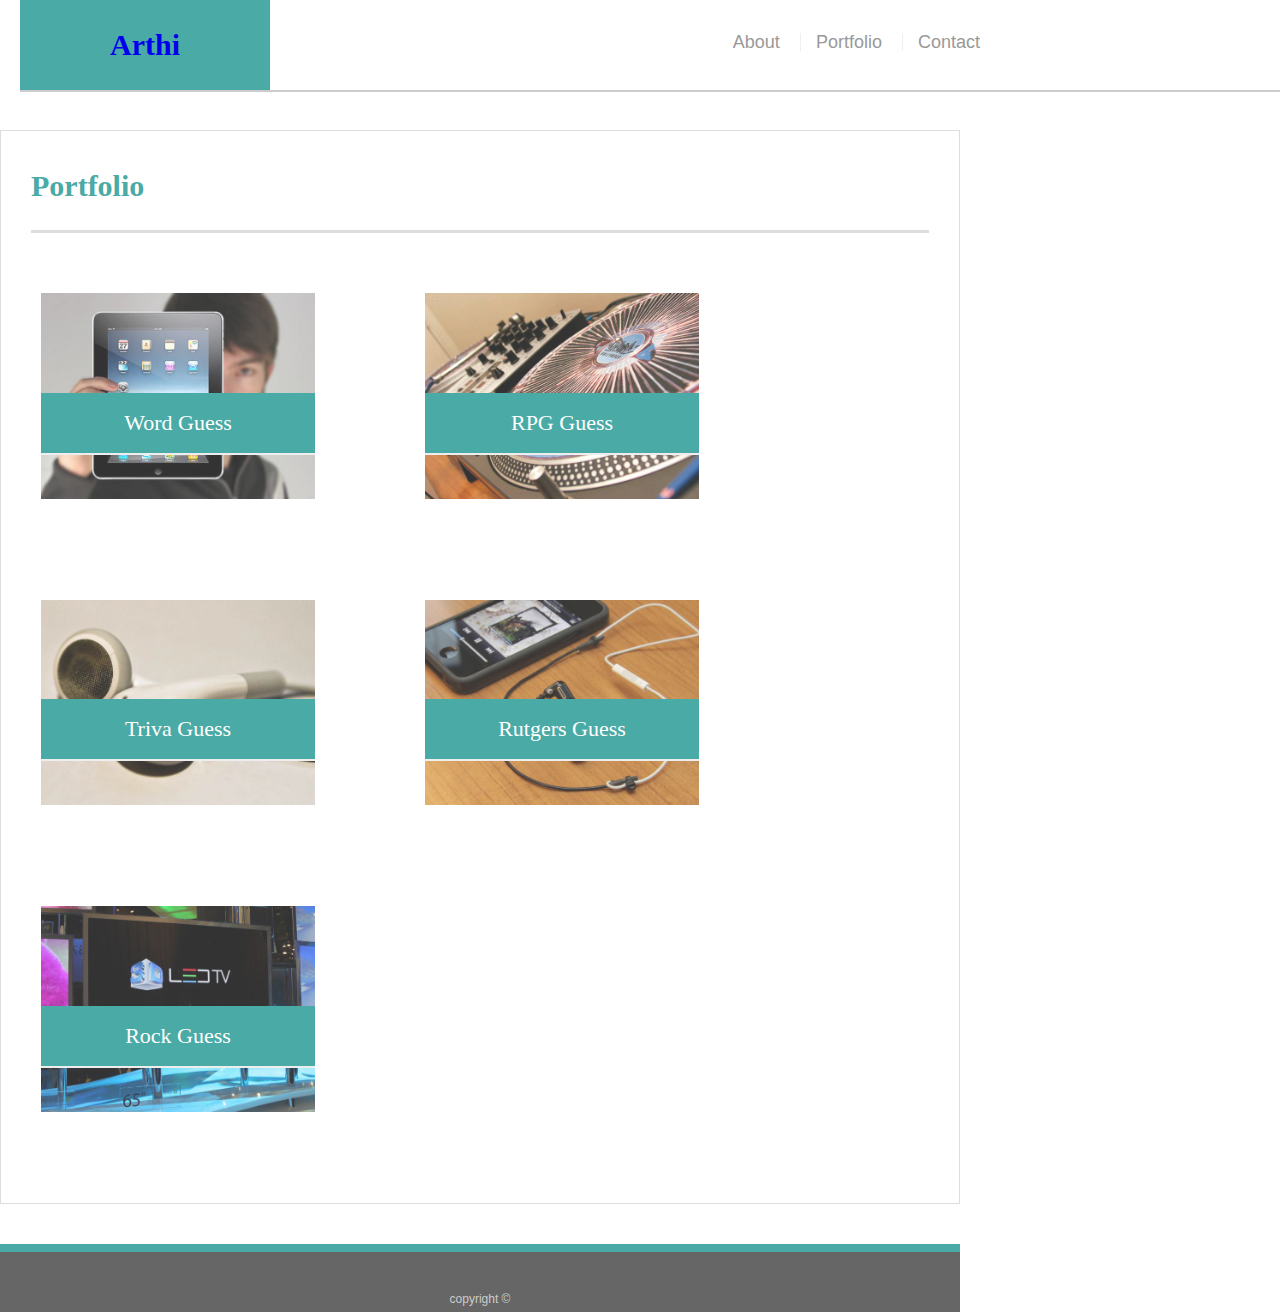
==== portfolio.html @ 15d3b3f1 "Responsive-Portfolio" ====
<!DOCTYPE html>
<html lang="en">
<head>
    <meta charset="UTF-8">
    <meta name="viewport" content="width=device-width, initial-scale=1.0">
    <meta http-equiv="X-UA-Compatible" content="ie=edge">
    <title>Document</title>
    <link href="assets/css/reset.css" rel="stylesheet" type="text/css">
    <link href="assets/css/style.css" type="text/css" rel="stylesheet">
</head>
<body>
    <div class="wrapper">
        <header id="masthead">
                <div class="container">
                    <a id="logo" href="index.html" >Arthi</a>  
                    <nav>
                        <a href="index.html">About</a>
                        <a href="portfolio.html">Portfolio</a>
                        <a href="contact.html">Contact</a>
                    </nav>
                </div>            
        </header>
        <div id="main-container" class="container">
            <section class="main-section">
                <h1>Portfolio</h1>
                <div class="work">
                    <img src="assets/images/technics-q-c-640-480-1.jpg" alt="Word Guess">
                    <h3>Word Guess</h3>
                </div>
                <div class="work">
                    <img src="assets/images/technics-q-c-640-480-2.jpg" alt="RPG Guess">
                    <h3>RPG Guess</h3>
                </div>
                <div class="work">
                    <img src="assets/images/technics-q-c-640-480-5.jpg" alt="Triva Guess">
                    <h3>Triva Guess</h3>
                </div>
                <div class="work">
                    <img src="assets/images/technics-q-c-640-480-7.jpg" alt="Rutgers Guess">
                    <h3>Rutgers Guess</h3>
                </div>
                <div class="work">
                    <img src="assets/images/technics-q-c-640-480-9.jpg" alt="Rock Guess">
                    <h3>Rock Guess</h3>
                </div>
            </section>
        <div>
        <footer>
                copyright &copy;
        </footer>
    </div>
</body>
</html>
---- assets/css/style.css ----
*{
    box-sizing: border-box;
}
body{
    background: url("../images/concrete_seamless.png");
    font-family: Arial, "Helvetica Neue", Helvetica, sans-serif;
    font-size: 18px;
    line-height: 34px;
    color: #777;
}

.container{
    width: 100%;
    max-width: 960px;
    margin: 0, auto;
    clear: both;
}

h1,
h2,
h3,
p{
    margin-bottom: 20px;

}

p:last-child{
    margin-bottom: 0;
}

h1,
h2,
h3{
  font-family: Georgia, Times, "Times New Roman", serif;
  font-weight: 700;
  color: #4aaaa5;
}

h1 {
    padding-bottom: 20px;
    font-size: 30px;
    line-height: 49px;
    border-bottom: 3px solid #ddd;
  }

h2,
h3 {
  font-size: 22px;
}

h3, h2 {
    padding-bottom: 20px;
    margin-bottom: 15px;
    line-height: 22px;
    border-bottom: 2px solid #eee;
  }
#masthead{
    position: fixed;
    z-index: 99;    
    width: 100%;
    margin: 0 20px 30px;
    overflow: auto;
    color: #fff;
    background: #fff;
    position: fixed;
    border-bottom: 2px solid #ccc;
}

#logo{
    float: left;
    width: 250px;
    height: 90px;
    font-family: Georgia, Times, "Times New Roman", serif;
    font-size: 30px;
    font-weight: 700;
    line-height: 90px;
    text-align: center;
    text-decoration: none;
    background: #4aaaa5;
}

nav {
    float: right;
    margin-top: 25px;
}

 nav a {
    display: inline-block;
    padding-left: 15px;
    margin-left: 15px;
    line-height: 18px;
    color: #999;
    text-decoration: none;
    border-left: 1px solid #efefef;
 }

 nav a:first-child{
     border-left: 0 none;
 }

footer{
    padding: 30px 0;
    clear: both;
    font-size: 12px;
    color: #fff;
    color: #ccc;
    text-align: center;
    background: #666;
    border-top: 8px solid #4aaaa5;
    height:50px;
    
    
}

#main-container{
    padding-top: 130px;
    min-height: calc(100vh-70px);
}
.main-section{
    float: left;
    width: 100%;
    max-width: 960px;
    padding: 30px;
    margin: 0 0 40px;
    background: #fff;
    border: 1px solid #ddd;
}

.work {
    position: relative;
    float: left;
    width: 274px;
    margin: 40px 10px 50px;
    overflow: auto;
  }
  .work:nth-child(even) {
    margin-right: 100px;
  }
  
  .work img {
    width: 100%;
    border: 0 none;
    opacity: 0.8;
  }
  
  .work h3 {
    position: absolute;
    bottom: 40px;
    width: 100%;
    padding: 15px;
    margin-bottom: 20;
    font-weight: 300;
    line-height: 30px;
    color: #fff;
    text-align: center;
    background: #4aaaa5;
    border-bottom: 20;
  }


  .auth-image {
    float: left;
    width: 200px;
    height: auto;
    margin-top: 10px;
    margin-right: 25px;
}


@media screen and (max-width: 768px) {
  /* The body's bg color will be #333 */
  body {
    background-color: #333;
  }

  
  .wrapper {
    width: 600px;
  }
}
@media screen and (max-width: 980px) {
  /* The body's bg color will be #333 */
  body {
    background-color: #333;
  }

  
  .wrapper {
    width: 800px;
  }
}
@media screen and (max-width: 640px) {
  /* The body's bg color will be #333 */
  body {
    background-color: #333;
  }

  
  .wrapper {
    width: 500px;
    
  }
}
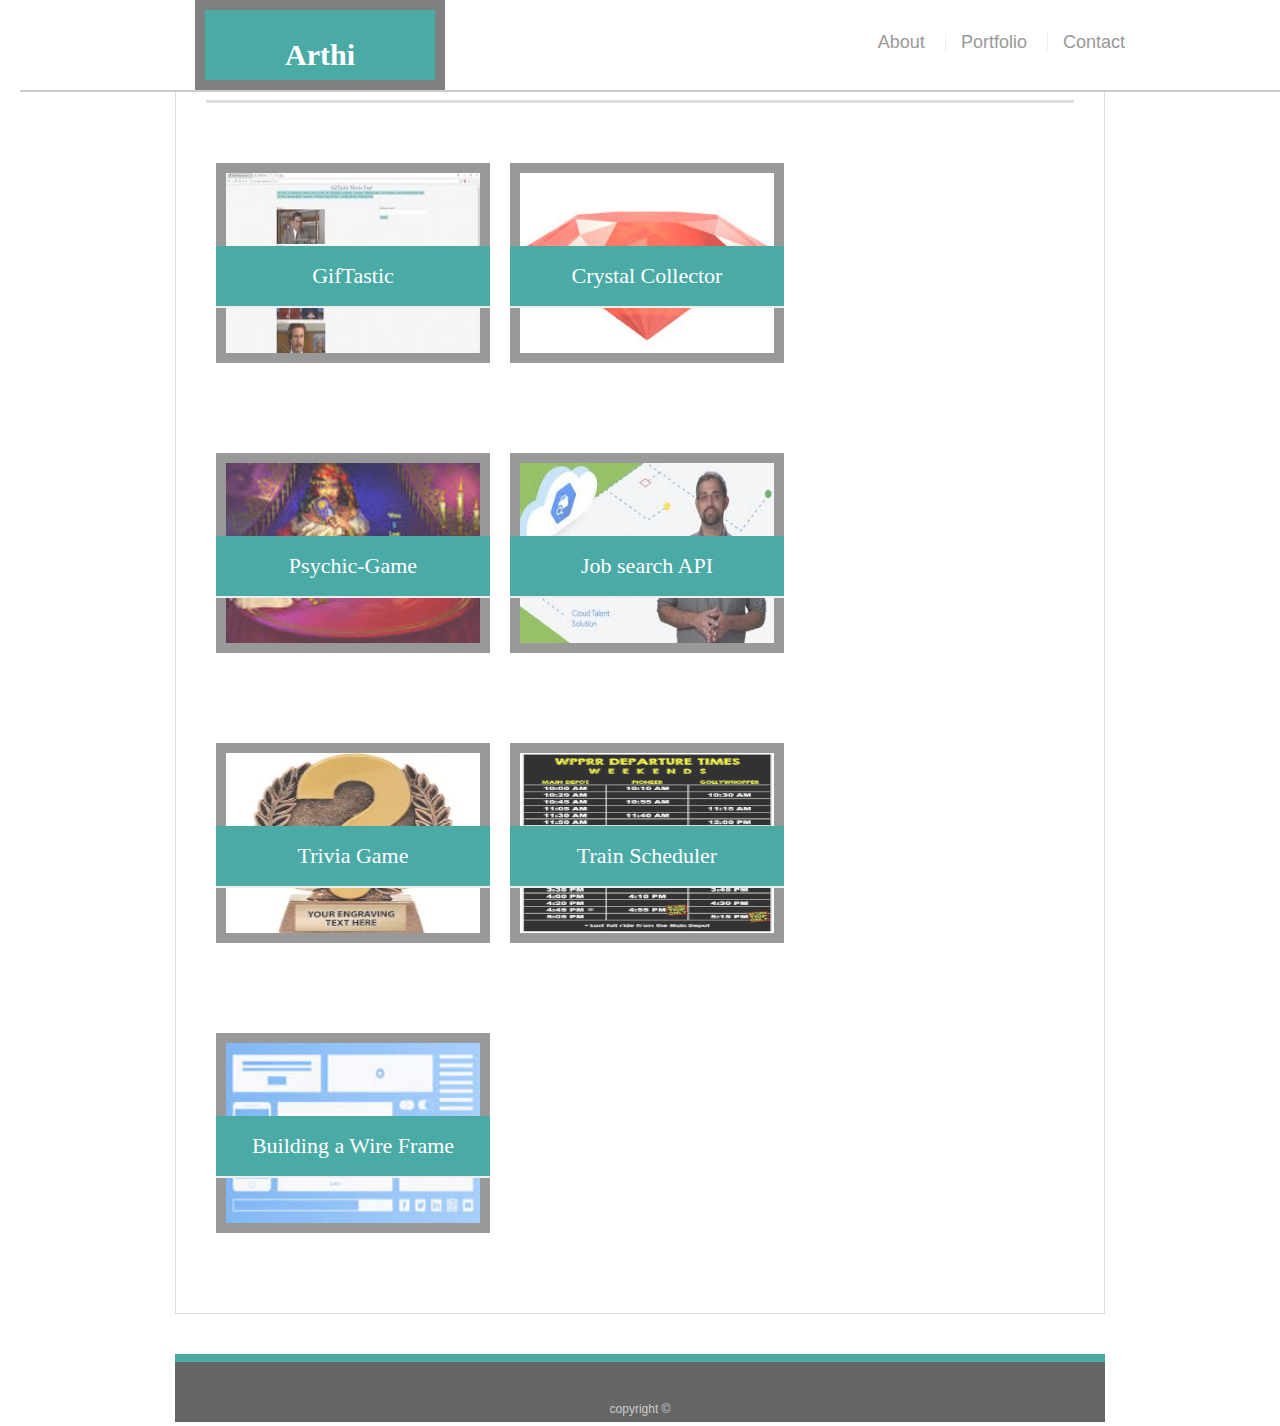
==== commit 53e99106: "added the portfolio with all the hw assignments" ====
--- a/portfolio.html
+++ b/portfolio.html
@@ -5,8 +5,10 @@
     <meta name="viewport" content="width=device-width, initial-scale=1.0">
     <meta http-equiv="X-UA-Compatible" content="ie=edge">
     <title>Document</title>
-    <link href="assets/css/reset.css" rel="stylesheet" type="text/css">
+    <link href="assets/css/reset.css" rel="stylesheet" type="text/css">    
+    <link rel="stylesheet" href="https://stackpath.bootstrapcdn.com/bootstrap/4.3.1/css/bootstrap.min.css" integrity="sha384-ggOyR0iXCbMQv3Xipma34MD+dH/1fQ784/j6cY/iJTQUOhcWr7x9JvoRxT2MZw1T" crossorigin="anonymous">
     <link href="assets/css/style.css" type="text/css" rel="stylesheet">
+    
 </head>
 <body>
     <div class="wrapper">
@@ -20,28 +22,31 @@
                     </nav>
                 </div>            
         </header>
-        <div id="main-container" class="container">
+        <div class="container">
             <section class="main-section">
                 <h1>Portfolio</h1>
                 <div class="work">
-                    <img src="assets/images/technics-q-c-640-480-1.jpg" alt="Word Guess">
-                    <h3>Word Guess</h3>
+                    <a href="https://arthiatsr.github.io/GifTastic/"><img src="assets/images/GifTastic.jpg" alt="Rutgers Guess"><h3>GifTastic</h3></a>
                 </div>
                 <div class="work">
-                    <img src="assets/images/technics-q-c-640-480-2.jpg" alt="RPG Guess">
-                    <h3>RPG Guess</h3>
+                    <a href="https://arthiatsr.github.io/unit-4-game/"><img src="assets/images/crystal collector.jpg"><h3>Crystal Collector</h3>
                 </div>
                 <div class="work">
-                    <img src="assets/images/technics-q-c-640-480-5.jpg" alt="Triva Guess">
-                    <h3>Triva Guess</h3>
+                    <a href = "https://arthiatsr.github.io/Psychic-Game/"><img src="assets/images/Psychic-Game.jpg"><h3>Psychic-Game</h3></a>
+                </div>  
+                <div class="work">
+                        <a href="https://arthiatsr.github.io/Project_1/"><img src="assets/images/job search api.jpg"><h3>Job search API</h3></a>
+                    </div>          
+                
+                <div class="work">
+                    <a href="https://arthiatsr.github.io/TriviaGame/"><img src="assets/images/Trivia.jpg"><h3>Trivia Game</h3></a>
                 </div>
                 <div class="work">
-                    <img src="assets/images/technics-q-c-640-480-7.jpg" alt="Rutgers Guess">
-                    <h3>Rutgers Guess</h3>
-                </div>
+                        <a href = "https://arthiatsr.github.io/TrainScheduler/"><img src="assets/images/Train Scheduler.png"><h3>Train Scheduler</h3></a>
+                    </div> 
                 <div class="work">
-                    <img src="assets/images/technics-q-c-640-480-9.jpg" alt="Rock Guess">
-                    <h3>Rock Guess</h3>
+                    <a href="https://arthiatsr.github.io/HW-Wireframe/"><img src="assets/images/wireframe.jpg" ><h3>Building a Wire Frame</h3></a>
+                    
                 </div>
             </section>
         <div>
--- a/assets/css/style.css
+++ b/assets/css/style.css
@@ -8,6 +8,8 @@
     line-height: 34px;
     color: #777;
 }
+
+
 
 .container{
     width: 100%;
@@ -77,6 +79,8 @@
     text-align: center;
     text-decoration: none;
     background: #4aaaa5;
+    border: solid 10px gray;
+    color: white;
 }
 
 nav {
@@ -89,7 +93,7 @@
     padding-left: 15px;
     margin-left: 15px;
     line-height: 18px;
-    color: #999;
+    color: rgb(153, 153, 153);
     text-decoration: none;
     border-left: 1px solid #efefef;
  }
@@ -98,7 +102,7 @@
      border-left: 0 none;
  }
 
-footer{
+ footer{
     padding: 30px 0;
     clear: both;
     font-size: 12px;
@@ -110,7 +114,7 @@
     height:50px;
     
     
-}
+}  
 
 #main-container{
     padding-top: 130px;
@@ -122,7 +126,7 @@
     max-width: 960px;
     padding: 30px;
     margin: 0 0 40px;
-    background: #fff;
+    background: rgb(255, 255, 255);
     border: 1px solid #ddd;
 }
 
@@ -134,12 +138,12 @@
     overflow: auto;
   }
   .work:nth-child(even) {
-    margin-right: 100px;
+    margin-right: 10px;
   }
   
   .work img {
     width: 100%;
-    border: 0 none;
+    
     opacity: 0.8;
   }
   
@@ -165,7 +169,10 @@
     margin-top: 10px;
     margin-right: 25px;
 }
-
+img{
+  height: 200px;
+  border: solid 10px gray;
+}
 
 @media screen and (max-width: 768px) {
   /* The body's bg color will be #333 */
